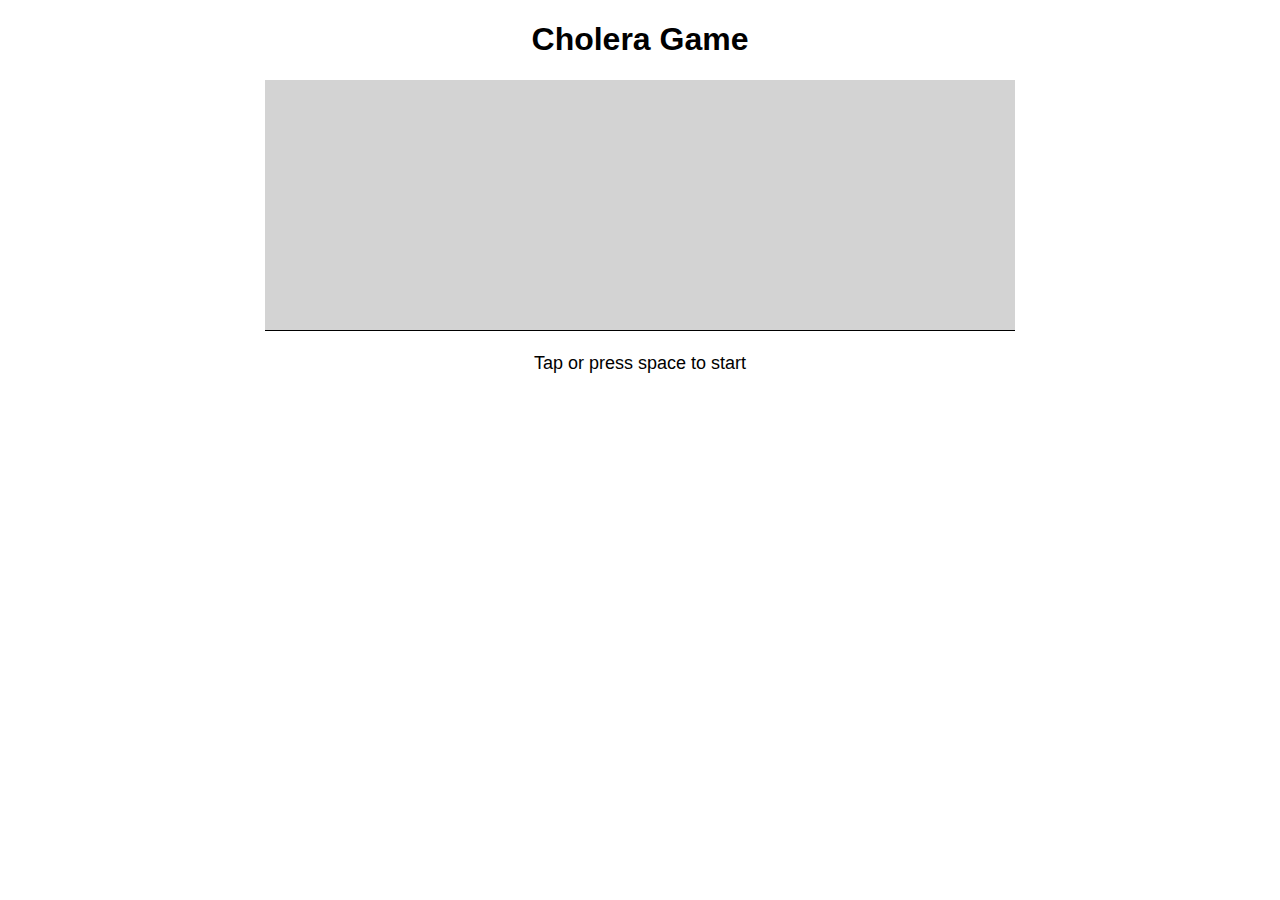
==== index.html @ 40c45674 "initial" ====
<!DOCTYPE html>
<html>
    <head>
        <meta charset="UTF-8">
        <meta name="viewport", content="width=device-width, initial-scale=1.0">
        <title>Cholera Game</title>
        <link rel="stylesheet" href="styles.css">
        <script src="index.js"></script>
    </head>
    <body>
        <h1>Cholera Game</h1>
        <canvas id="game-board"></canvas>
        <p id="go-big-text"></p>
        <p id="big-text"></p>
    </body>
</html>
---- styles.css ----
body{
    font-family: sans-serif;
    text-align: center;
}

#game-board{
    background-color: lightgray;
    border-bottom: 1px solid black;
}

#big-text, #go-big-text{
    font-size: large;
}
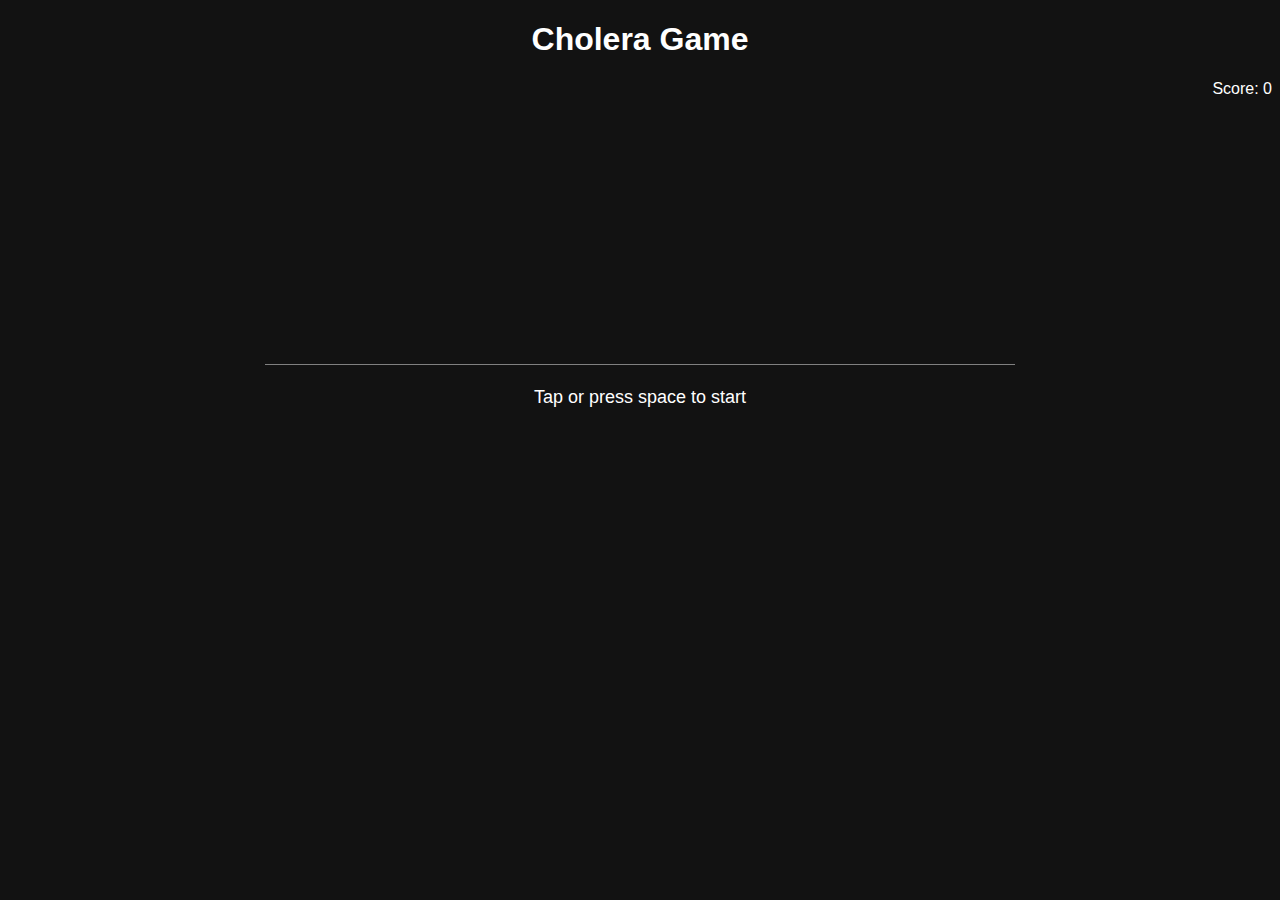
==== commit fe4e6077: "make it better" ====
--- a/index.html
+++ b/index.html
@@ -9,6 +9,7 @@
     </head>
     <body>
         <h1>Cholera Game</h1>
+        <p id=score>Score: 0</p>
         <canvas id="game-board"></canvas>
         <p id="go-big-text"></p>
         <p id="big-text"></p>
--- a/styles.css
+++ b/styles.css
@@ -1,13 +1,19 @@
 body{
     font-family: sans-serif;
     text-align: center;
+    background-color: #121212;
+    color: #ffffff;
 }
 
 #game-board{
-    background-color: lightgray;
-    border-bottom: 1px solid black;
+    background-color: #121212;
+    border-bottom: 1px solid grey;
 }
 
 #big-text, #go-big-text{
     font-size: large;
+}
+
+#score{
+    text-align: right;
 }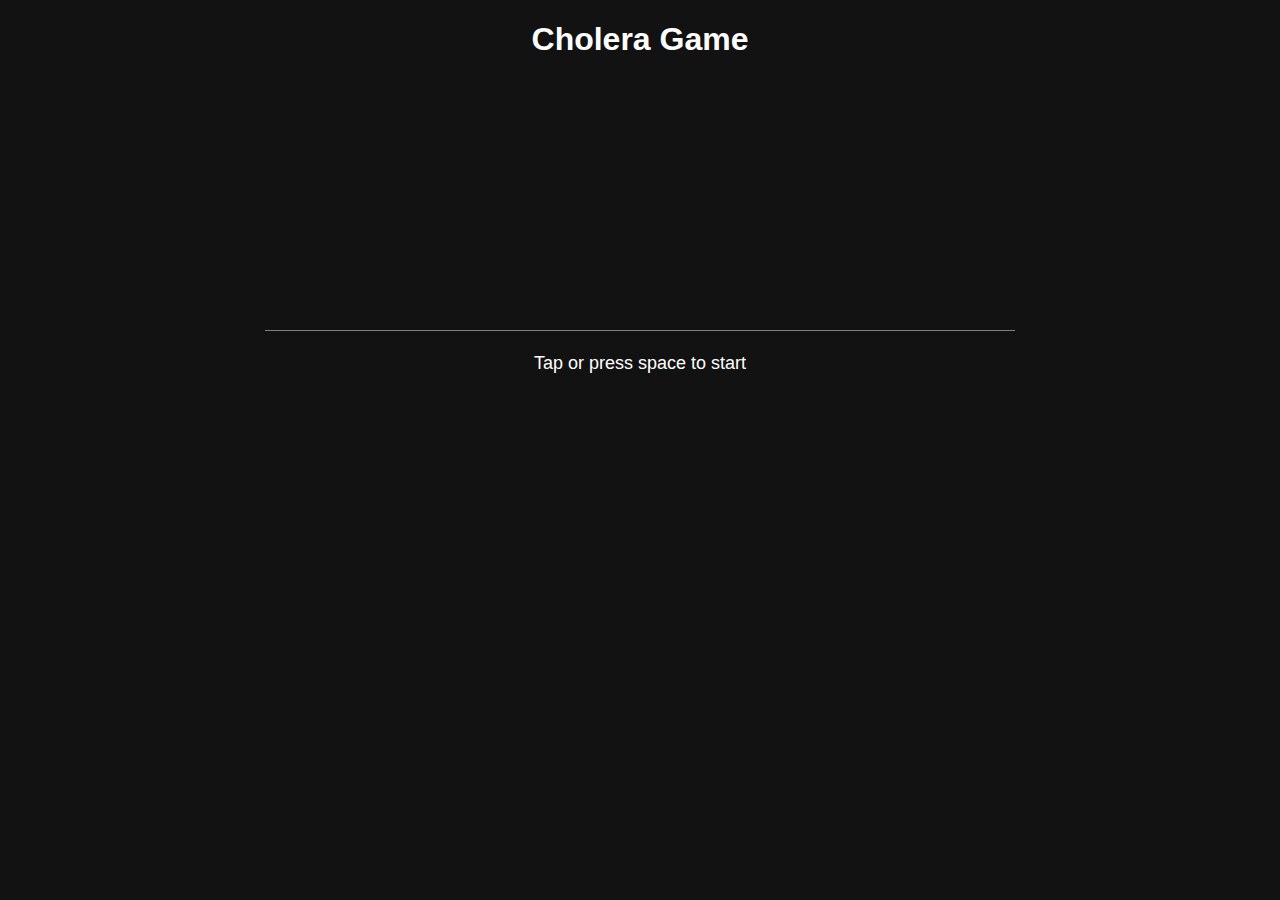
==== commit 9f6d8197: "change score rendering" ====
--- a/index.html
+++ b/index.html
@@ -9,7 +9,6 @@
     </head>
     <body>
         <h1>Cholera Game</h1>
-        <p id=score>Score: 0</p>
         <canvas id="game-board"></canvas>
         <p id="go-big-text"></p>
         <p id="big-text"></p>
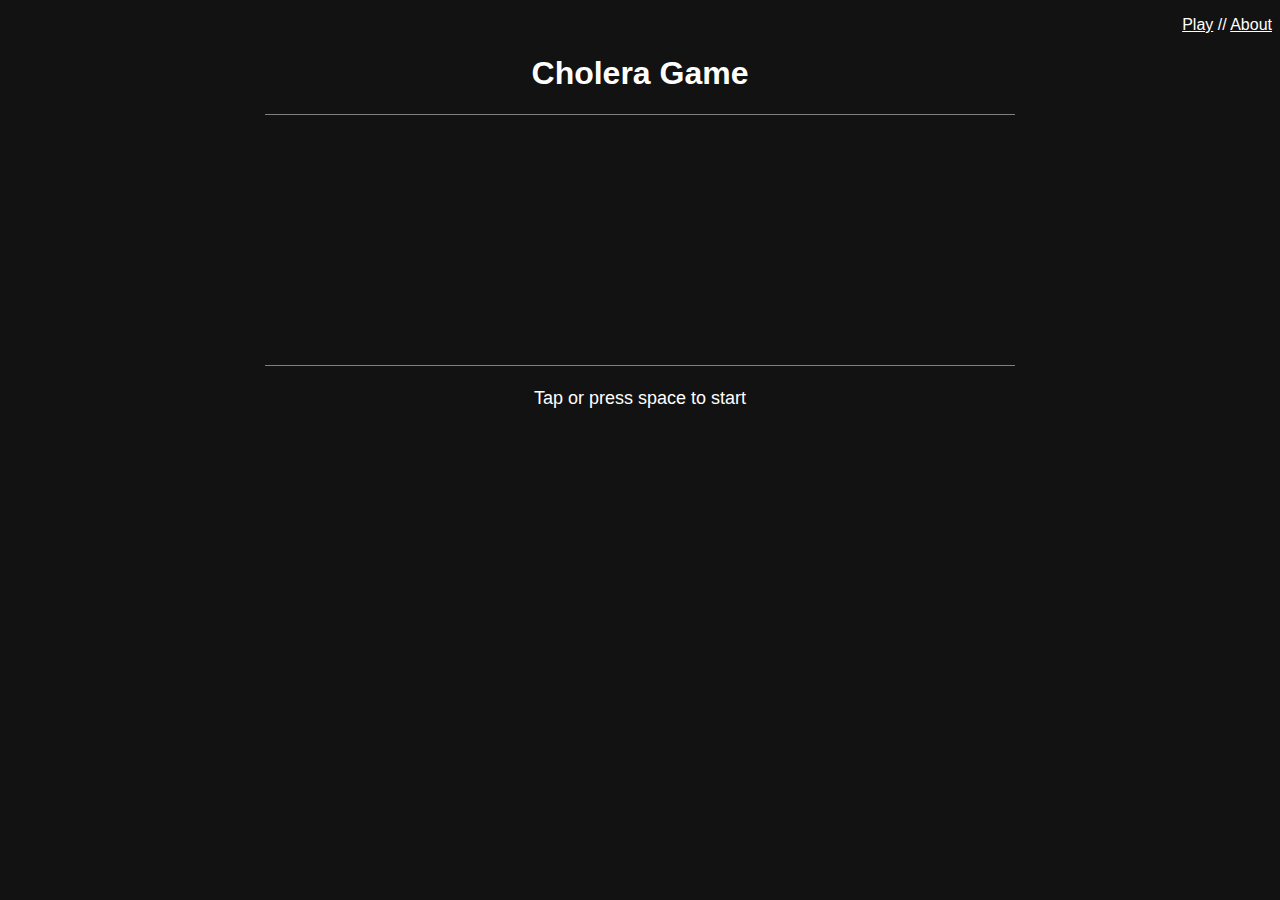
==== commit b9c7553e: "styles and add about page" ====
--- a/index.html
+++ b/index.html
@@ -8,6 +8,7 @@
         <script src="index.js"></script>
     </head>
     <body>
+        <p class="nav"><a href = "/">Play</a> // <a href="/about/">About</a></p>
         <h1>Cholera Game</h1>
         <canvas id="game-board"></canvas>
         <p id="go-big-text"></p>
--- a/styles.css
+++ b/styles.css
@@ -8,12 +8,35 @@
 #game-board{
     background-color: #121212;
     border-bottom: 1px solid grey;
+    border-top: 1px solid grey;
 }
 
 #big-text, #go-big-text{
     font-size: large;
+    text-align: center;
 }
 
 #score{
     text-align: right;
+}
+
+h1{
+    text-align: center;
+}
+
+.nav{
+    text-align: right;
+}
+
+a{
+    color: white;
+}
+
+p{
+    text-align: left;
+}
+
+.container{
+    width: 80%;
+    margin: 0px auto;
 }